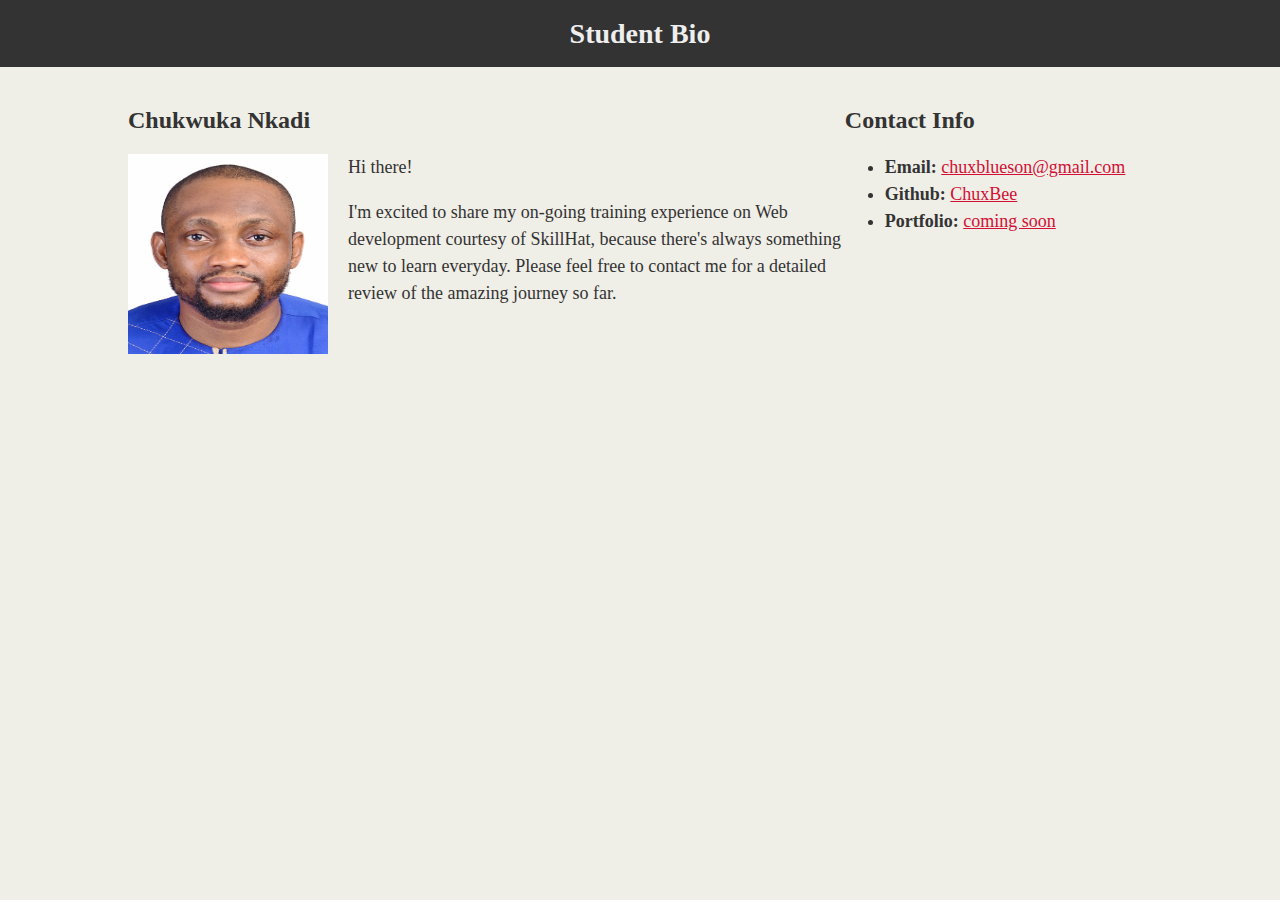
==== index.html @ 9986bf68 "reamed file to index.html" ====
<!DOCTYPE html>
<html lang="en">
    <head>
        <meta charset="UTF-8">
        <title>A CSS Styled Bio Page</title>

        <link rel="stylesheet" href="./css_bio/bio.css">
</head>

<body>
  <header>
    <h1>Student Bio</h1>
  </header>
    <div class="container">
        <section id="main-bio">

            <h2>Chukwuka Nkadi</h2>
             <img id="bio-image" src="ntv pic.jpg" alt="My Picture" width="200" height="200"/>
              <p>Hi there!</p>
              <p>I'm excited to share my on-going training experience on Web development
                 courtesy of SkillHat, because there's always something new to learn everyday.
                 Please feel free to contact me for a detailed review of the amazing journey
                 so far.
             </p>
             
        </section>

        <section id="contact-info">
            <h2>Contact Info</h2>
             <ul>
              <li><strong>Email:</strong> <a href="#">chuxblueson@gmail.com</a></li>
              <li><strong>Github:</strong> <a href="#">ChuxBee</a></li>
              <li><strong>Portfolio:</strong> <a href="#">coming soon</a></li>
            </ul>
        </section>

</body>
            
</html>
---- css_bio/bio.css ----
body{
        font-family: Georgia, 'Times New Roman', Times, serif;
        color: #333;
        margin: 0; padding: 0;
        font-size: 18px;
        line-height: 150%;
        background-color: #efeee7;
    
    }

header{ background-color: #333;}

h1{     
        padding: 20px 0;
        color: #eee;
        margin: 0;
        font-size: 28px;
        margin-bottom: 20px;
        text-align: center;

  }     

h2{     
        font-size: 24px;
  }

  a {
        color: #d21034;
    }

  .container {
        width: 1024px;
        margin: 0 auto;
             }

#main-bio,
#contact-info,
#bio-image {
    float: left;
}

#main-bio {
        width: 70%;
          }

#contact-info {
            width: 30%;
              }

#bio-image {
            width: 200px;
            height: 200px;
            margin-right: 20px;
           }
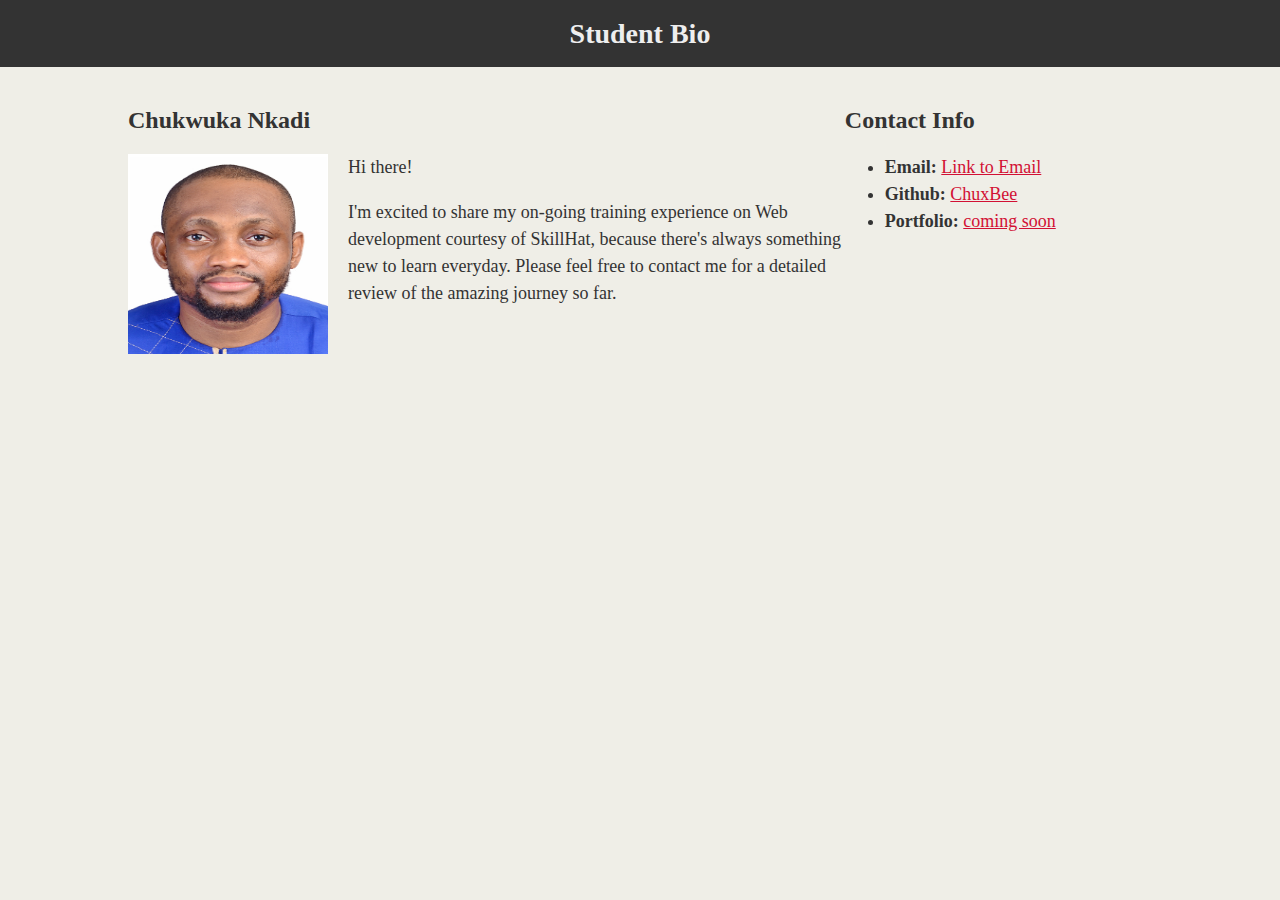
==== commit f2668574: "modified contact us" ====
--- a/index.html
+++ b/index.html
@@ -28,7 +28,7 @@
         <section id="contact-info">
             <h2>Contact Info</h2>
              <ul>
-              <li><strong>Email:</strong> <a href="#">chuxblueson@gmail.com</a></li>
+              <li><strong>Email:</strong> <a href="./contact_us.html">Link to Email</a></li>
               <li><strong>Github:</strong> <a href="#">ChuxBee</a></li>
               <li><strong>Portfolio:</strong> <a href="#">coming soon</a></li>
             </ul>
